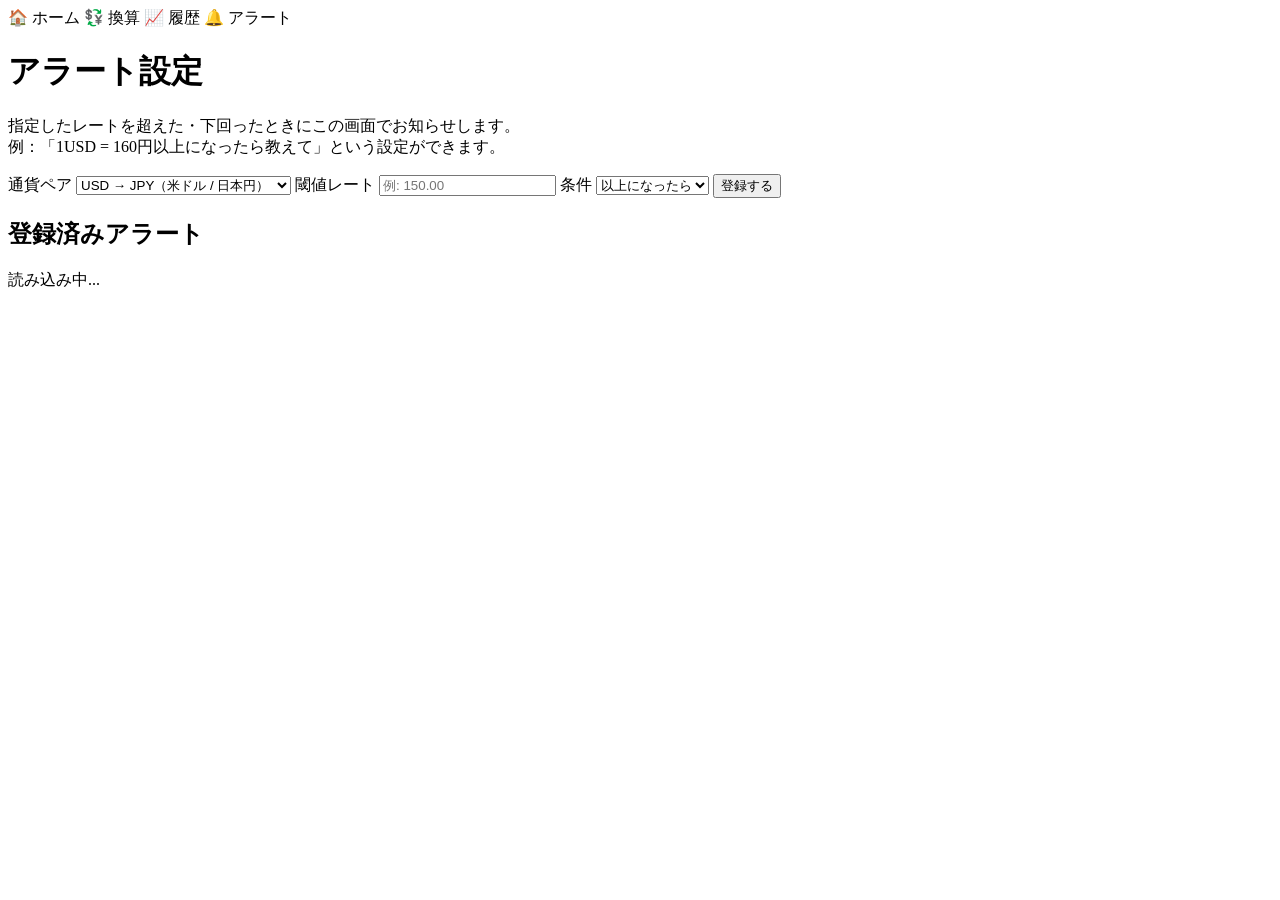
==== src/main/resources/templates/alerts.html @ c6ee3ac7 "refactor: data design revision and API_SPEC v2.0 update" ====
<!DOCTYPE html>
<html xmlns:th="http://www.thymeleaf.org">
<head>
    <meta charset="UTF-8">
    <meta name="viewport" content="width=device-width, initial-scale=1.0">
    <title>アラート設定</title>
    <link rel="stylesheet" th:href="@{/css/style.css}">
</head>
<body>
<nav>
    <a th:href="@{/}">🏠 ホーム</a>
    <a th:href="@{/convert}">💱 換算</a>
    <a th:href="@{/history}">📈 履歴</a>
    <a th:href="@{/alerts}">🔔 アラート</a>
</nav>
<div class="container">
    <h1>アラート設定</h1>
    <div class="card">
        <p class="desc">
            指定したレートを超えた・下回ったときにこの画面でお知らせします。<br>
            例：「1USD = 160円以上になったら教えて」という設定ができます。
        </p>
        <div class="form-row">
            <span class="label">通貨ペア</span>
            <select id="pair">
                <option value="USD,JPY">USD → JPY（米ドル / 日本円）</option>
                <option value="USD,EUR">USD → EUR（米ドル / ユーロ）</option>
            </select>
            <span class="label">閾値レート</span>
            <input type="number" id="threshold" placeholder="例: 150.00" step="0.01">
            <span class="label">条件</span>
            <select id="alertType">
                <option value="ABOVE">以上になったら</option>
                <option value="BELOW">以下になったら</option>
            </select>
            <button onclick="addAlert()">登録する</button>
        </div>
    </div>
    <div class="card">
        <h2>登録済みアラート</h2>
        <div id="alertList">読み込み中...</div>
    </div>
</div>
<script>
    function loadAlerts() {
        fetch('/api/alerts')
            .then(r => r.json())
            .then(data => {
                if (!data || data.length === 0) {
                    document.getElementById('alertList').innerHTML =
                        '<p class="desc">アラートが登録されていません</p>';
                    return;
                }
                let html = '<div style="overflow-x:auto;"><table>' +
                    '<tr><th>通貨ペア</th><th>閾値</th><th>条件</th><th>状態</th><th>操作</th></tr>';
                data.forEach(a => {
                    const badge = a.triggered
                        ? '<span class="alert-badge badge-done">✅ 発火済</span>'
                        : '<span class="alert-badge badge-wait">⏳ 待機中</span>';
                    html += '<tr>';
                    html += '<td>' + a.baseCurrency + ' / ' + a.targetCurrency + '</td>';
                    html += '<td>' + Number(a.thresholdRate).toFixed(2) + '</td>';
                    html += '<td>' + (a.alertType === 'ABOVE' ? '以上' : '以下') + '</td>';
                    html += '<td>' + badge + '</td>';
                    html += '<td><button class="danger" onclick="deleteAlert('+a.id+')">削除</button></td>';
                    html += '</tr>';
                });
                html += '</table></div>';
                document.getElementById('alertList').innerHTML = html;
            });
    }

    function addAlert() {
        const pair = document.getElementById('pair').value.split(',');
        const threshold = document.getElementById('threshold').value;
        if (!threshold || isNaN(threshold)) {
            alert('閾値に正しい数値を入力してください');
            return;
        }
        fetch('/api/alerts', {
            method: 'POST',
            headers: {'Content-Type': 'application/json'},
            body: JSON.stringify({
                baseCurrency: pair[0],
                targetCurrency: pair[1],
                thresholdRate: parseFloat(threshold),
                alertType: document.getElementById('alertType').value
            })
        }).then(() => {
            document.getElementById('threshold').value = '';
            loadAlerts();
        });
    }

    function deleteAlert(id) {
        if (!confirm('このアラートを削除しますか？')) return;
        fetch('/api/alerts/' + id, { method: 'DELETE' })
            .then(() => loadAlerts());
    }

    loadAlerts();
</script>
</body>
</html>
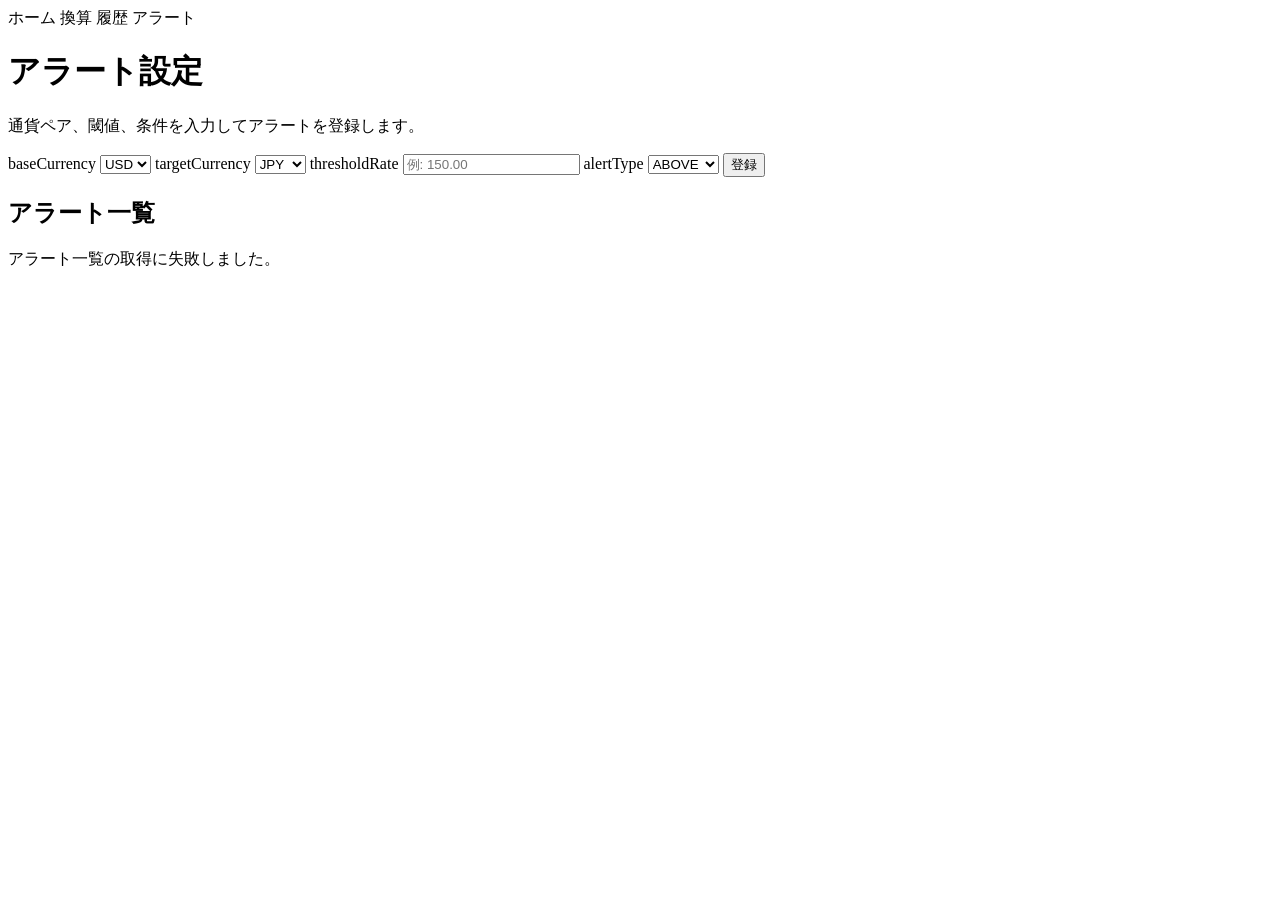
==== commit 5c348d36: "Connect alerts page to alerts API" ====
--- a/src/main/resources/templates/alerts.html
+++ b/src/main/resources/templates/alerts.html
@@ -8,97 +8,207 @@
 </head>
 <body>
 <nav>
-    <a th:href="@{/}">🏠 ホーム</a>
-    <a th:href="@{/convert}">💱 換算</a>
-    <a th:href="@{/history}">📈 履歴</a>
-    <a th:href="@{/alerts}">🔔 アラート</a>
+    <a th:href="@{/}">ホーム</a>
+    <a th:href="@{/convert}">換算</a>
+    <a th:href="@{/history}">履歴</a>
+    <a th:href="@{/alerts}">アラート</a>
 </nav>
+
 <div class="container">
     <h1>アラート設定</h1>
+
     <div class="card">
-        <p class="desc">
-            指定したレートを超えた・下回ったときにこの画面でお知らせします。<br>
-            例：「1USD = 160円以上になったら教えて」という設定ができます。
-        </p>
+        <p class="desc">通貨ペア、閾値、条件を入力してアラートを登録します。</p>
+
         <div class="form-row">
-            <span class="label">通貨ペア</span>
-            <select id="pair">
-                <option value="USD,JPY">USD → JPY（米ドル / 日本円）</option>
-                <option value="USD,EUR">USD → EUR（米ドル / ユーロ）</option>
+            <label class="label" for="baseCurrency">baseCurrency</label>
+            <select id="baseCurrency">
+                <option value="USD">USD</option>
             </select>
-            <span class="label">閾値レート</span>
-            <input type="number" id="threshold" placeholder="例: 150.00" step="0.01">
-            <span class="label">条件</span>
+
+            <label class="label" for="targetCurrency">targetCurrency</label>
+            <select id="targetCurrency">
+                <option value="JPY">JPY</option>
+                <option value="EUR">EUR</option>
+            </select>
+
+            <label class="label" for="thresholdRate">thresholdRate</label>
+            <input type="number" id="thresholdRate" placeholder="例: 150.00" step="0.01" min="0">
+
+            <label class="label" for="alertType">alertType</label>
             <select id="alertType">
-                <option value="ABOVE">以上になったら</option>
-                <option value="BELOW">以下になったら</option>
+                <option value="ABOVE">ABOVE</option>
+                <option value="BELOW">BELOW</option>
             </select>
-            <button onclick="addAlert()">登録する</button>
+
+            <button id="registerButton" type="button">登録</button>
+        </div>
+
+        <div id="formMessage" class="desc" aria-live="polite"></div>
+    </div>
+
+    <div class="card">
+        <h2>アラート一覧</h2>
+        <div id="listMessage" class="desc" aria-live="polite"></div>
+
+        <div style="overflow-x:auto;">
+            <table id="alertTable" style="display:none;">
+                <thead>
+                <tr>
+                    <th>ID</th>
+                    <th>通貨ペア</th>
+                    <th>閾値</th>
+                    <th>条件</th>
+                    <th>状態</th>
+                    <th>操作</th>
+                </tr>
+                </thead>
+                <tbody id="alertTableBody"></tbody>
+            </table>
         </div>
     </div>
-    <div class="card">
-        <h2>登録済みアラート</h2>
-        <div id="alertList">読み込み中...</div>
-    </div>
 </div>
+
 <script>
-    function loadAlerts() {
-        fetch('/api/alerts')
-            .then(r => r.json())
-            .then(data => {
-                if (!data || data.length === 0) {
-                    document.getElementById('alertList').innerHTML =
-                        '<p class="desc">アラートが登録されていません</p>';
-                    return;
-                }
-                let html = '<div style="overflow-x:auto;"><table>' +
-                    '<tr><th>通貨ペア</th><th>閾値</th><th>条件</th><th>状態</th><th>操作</th></tr>';
-                data.forEach(a => {
-                    const badge = a.triggered
-                        ? '<span class="alert-badge badge-done">✅ 発火済</span>'
-                        : '<span class="alert-badge badge-wait">⏳ 待機中</span>';
-                    html += '<tr>';
-                    html += '<td>' + a.baseCurrency + ' / ' + a.targetCurrency + '</td>';
-                    html += '<td>' + Number(a.thresholdRate).toFixed(2) + '</td>';
-                    html += '<td>' + (a.alertType === 'ABOVE' ? '以上' : '以下') + '</td>';
-                    html += '<td>' + badge + '</td>';
-                    html += '<td><button class="danger" onclick="deleteAlert('+a.id+')">削除</button></td>';
-                    html += '</tr>';
-                });
-                html += '</table></div>';
-                document.getElementById('alertList').innerHTML = html;
+(() => {
+    const formMessageEl = document.getElementById("formMessage");
+    const listMessageEl = document.getElementById("listMessage");
+    const tableEl = document.getElementById("alertTable");
+    const tbodyEl = document.getElementById("alertTableBody");
+
+    const baseCurrencyEl = document.getElementById("baseCurrency");
+    const targetCurrencyEl = document.getElementById("targetCurrency");
+    const thresholdRateEl = document.getElementById("thresholdRate");
+    const alertTypeEl = document.getElementById("alertType");
+    const registerButton = document.getElementById("registerButton");
+
+    function clearTable() {
+        tbodyEl.innerHTML = "";
+        tableEl.style.display = "none";
+    }
+
+    function clearMessages() {
+        formMessageEl.textContent = "";
+        listMessageEl.textContent = "";
+    }
+
+    function statusBadge(triggered) {
+        if (triggered) {
+            return '<span class="alert-badge badge-done">発火済み</span>';
+        }
+        return '<span class="alert-badge badge-wait">待機中</span>';
+    }
+
+    function conditionLabel(alertType) {
+        return alertType === "ABOVE" ? "以上" : "以下";
+    }
+
+    function createRow(alert) {
+        const tr = document.createElement("tr");
+        tr.innerHTML =
+            `<td>${alert.id}</td>` +
+            `<td>${alert.baseCurrency}/${alert.targetCurrency}</td>` +
+            `<td>${Number(alert.thresholdRate).toFixed(2)}</td>` +
+            `<td>${conditionLabel(alert.alertType)}</td>` +
+            `<td>${statusBadge(alert.triggered)}</td>` +
+            `<td><button class="danger" type="button" data-id="${alert.id}">削除</button></td>`;
+        return tr;
+    }
+
+    async function loadAlerts() {
+        clearTable();
+        listMessageEl.textContent = "読み込み中...";
+
+        try {
+            const response = await fetch("/api/alerts");
+            if (!response.ok) {
+                throw new Error("GET /api/alerts failed");
+            }
+
+            const alerts = await response.json();
+
+            if (!Array.isArray(alerts) || alerts.length === 0) {
+                listMessageEl.textContent = "アラートはありません";
+                return;
+            }
+
+            listMessageEl.textContent = "";
+            alerts.forEach((alert) => {
+                tbodyEl.appendChild(createRow(alert));
             });
-    }
-
-    function addAlert() {
-        const pair = document.getElementById('pair').value.split(',');
-        const threshold = document.getElementById('threshold').value;
-        if (!threshold || isNaN(threshold)) {
-            alert('閾値に正しい数値を入力してください');
+            tableEl.style.display = "table";
+        } catch (error) {
+            clearTable();
+            listMessageEl.textContent = "アラート一覧の取得に失敗しました。";
+        }
+    }
+
+    async function registerAlert() {
+        formMessageEl.textContent = "";
+
+        const thresholdRate = thresholdRateEl.value;
+        if (!thresholdRate || Number(thresholdRate) < 0) {
+            formMessageEl.textContent = "thresholdRate を正しく入力してください。";
             return;
         }
-        fetch('/api/alerts', {
-            method: 'POST',
-            headers: {'Content-Type': 'application/json'},
-            body: JSON.stringify({
-                baseCurrency: pair[0],
-                targetCurrency: pair[1],
-                thresholdRate: parseFloat(threshold),
-                alertType: document.getElementById('alertType').value
-            })
-        }).then(() => {
-            document.getElementById('threshold').value = '';
-            loadAlerts();
-        });
-    }
-
-    function deleteAlert(id) {
-        if (!confirm('このアラートを削除しますか？')) return;
-        fetch('/api/alerts/' + id, { method: 'DELETE' })
-            .then(() => loadAlerts());
-    }
-
+
+        const payload = {
+            baseCurrency: baseCurrencyEl.value,
+            targetCurrency: targetCurrencyEl.value,
+            thresholdRate: Number(thresholdRate),
+            alertType: alertTypeEl.value
+        };
+
+        try {
+            const response = await fetch("/api/alerts", {
+                method: "POST",
+                headers: { "Content-Type": "application/json" },
+                body: JSON.stringify(payload)
+            });
+
+            if (!response.ok) {
+                throw new Error("POST /api/alerts failed");
+            }
+
+            thresholdRateEl.value = "";
+            formMessageEl.textContent = "アラートを登録しました。";
+            await loadAlerts();
+        } catch (error) {
+            formMessageEl.textContent = "アラート登録に失敗しました。";
+        }
+    }
+
+    async function deleteAlert(id) {
+        try {
+            const response = await fetch(`/api/alerts/${id}`, {
+                method: "DELETE"
+            });
+
+            if (!response.ok) {
+                throw new Error("DELETE /api/alerts/{id} failed");
+            }
+
+            await loadAlerts();
+        } catch (error) {
+            listMessageEl.textContent = "アラート削除に失敗しました。";
+        }
+    }
+
+    registerButton.addEventListener("click", registerAlert);
+
+    tbodyEl.addEventListener("click", (event) => {
+        const target = event.target;
+        if (!(target instanceof HTMLButtonElement)) return;
+
+        const id = target.getAttribute("data-id");
+        if (!id) return;
+
+        deleteAlert(id);
+    });
+
+    clearMessages();
     loadAlerts();
+})();
 </script>
 </body>
 </html>
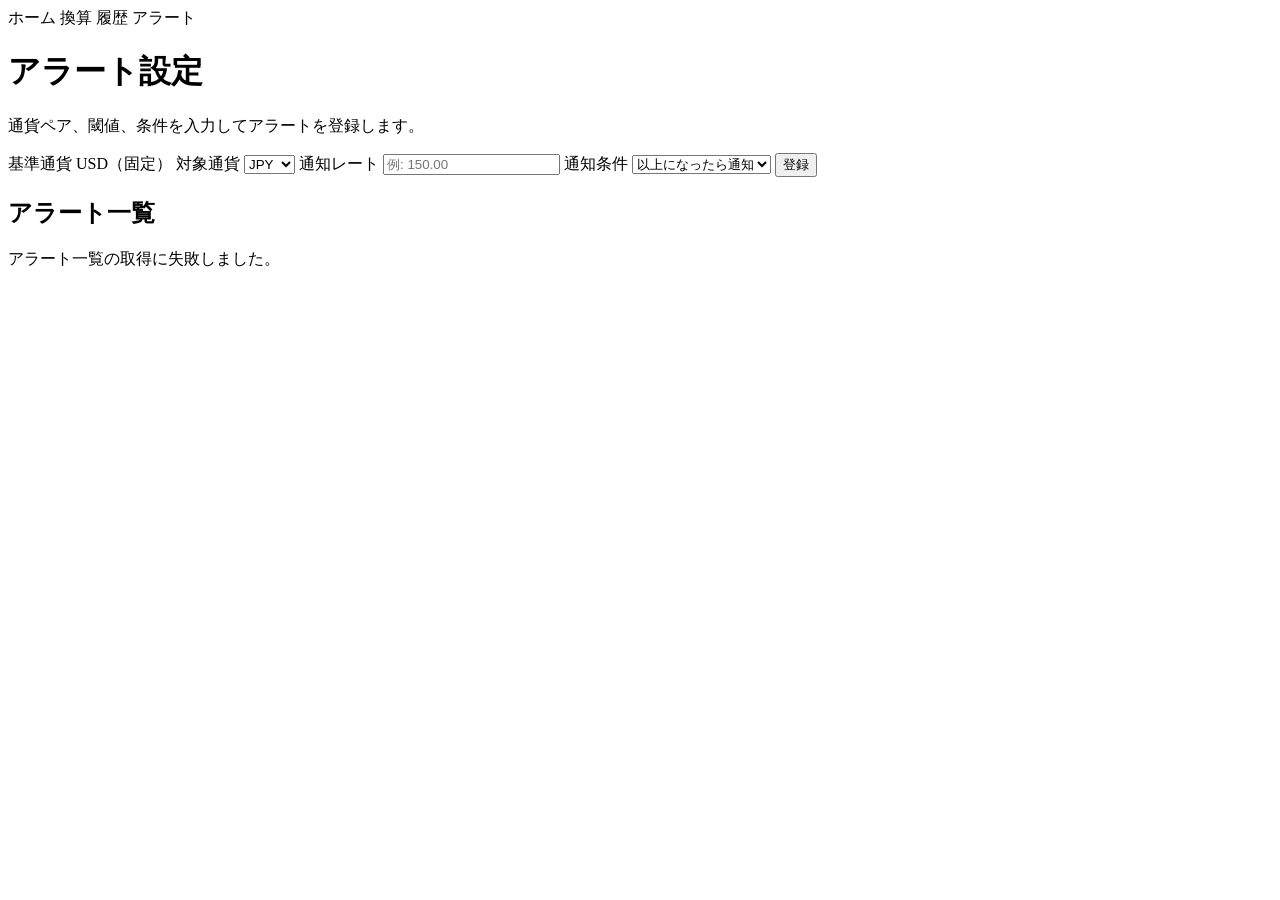
==== commit 95fe5b32: "Normalize conversion result decimal display" ====
--- a/src/main/resources/templates/alerts.html
+++ b/src/main/resources/templates/alerts.html
@@ -21,24 +21,21 @@
         <p class="desc">通貨ペア、閾値、条件を入力してアラートを登録します。</p>
 
         <div class="form-row">
-            <label class="label" for="baseCurrency">baseCurrency</label>
-            <select id="baseCurrency">
-                <option value="USD">USD</option>
-            </select>
-
-            <label class="label" for="targetCurrency">targetCurrency</label>
+            <span class="label">基準通貨 USD（固定）</span>
+
+            <label class="label" for="targetCurrency">対象通貨</label>
             <select id="targetCurrency">
                 <option value="JPY">JPY</option>
                 <option value="EUR">EUR</option>
             </select>
 
-            <label class="label" for="thresholdRate">thresholdRate</label>
+            <label class="label" for="thresholdRate">通知レート</label>
             <input type="number" id="thresholdRate" placeholder="例: 150.00" step="0.01" min="0">
 
-            <label class="label" for="alertType">alertType</label>
+            <label class="label" for="alertType">通知条件</label>
             <select id="alertType">
-                <option value="ABOVE">ABOVE</option>
-                <option value="BELOW">BELOW</option>
+                <option value="ABOVE">以上になったら通知</option>
+                <option value="BELOW">以下になったら通知</option>
             </select>
 
             <button id="registerButton" type="button">登録</button>
@@ -76,7 +73,6 @@
     const tableEl = document.getElementById("alertTable");
     const tbodyEl = document.getElementById("alertTableBody");
 
-    const baseCurrencyEl = document.getElementById("baseCurrency");
     const targetCurrencyEl = document.getElementById("targetCurrency");
     const thresholdRateEl = document.getElementById("thresholdRate");
     const alertTypeEl = document.getElementById("alertType");
@@ -153,7 +149,7 @@
         }
 
         const payload = {
-            baseCurrency: baseCurrencyEl.value,
+            baseCurrency: "USD",
             targetCurrency: targetCurrencyEl.value,
             thresholdRate: Number(thresholdRate),
             alertType: alertTypeEl.value
@@ -211,4 +207,4 @@
 })();
 </script>
 </body>
-</html>+</html>
